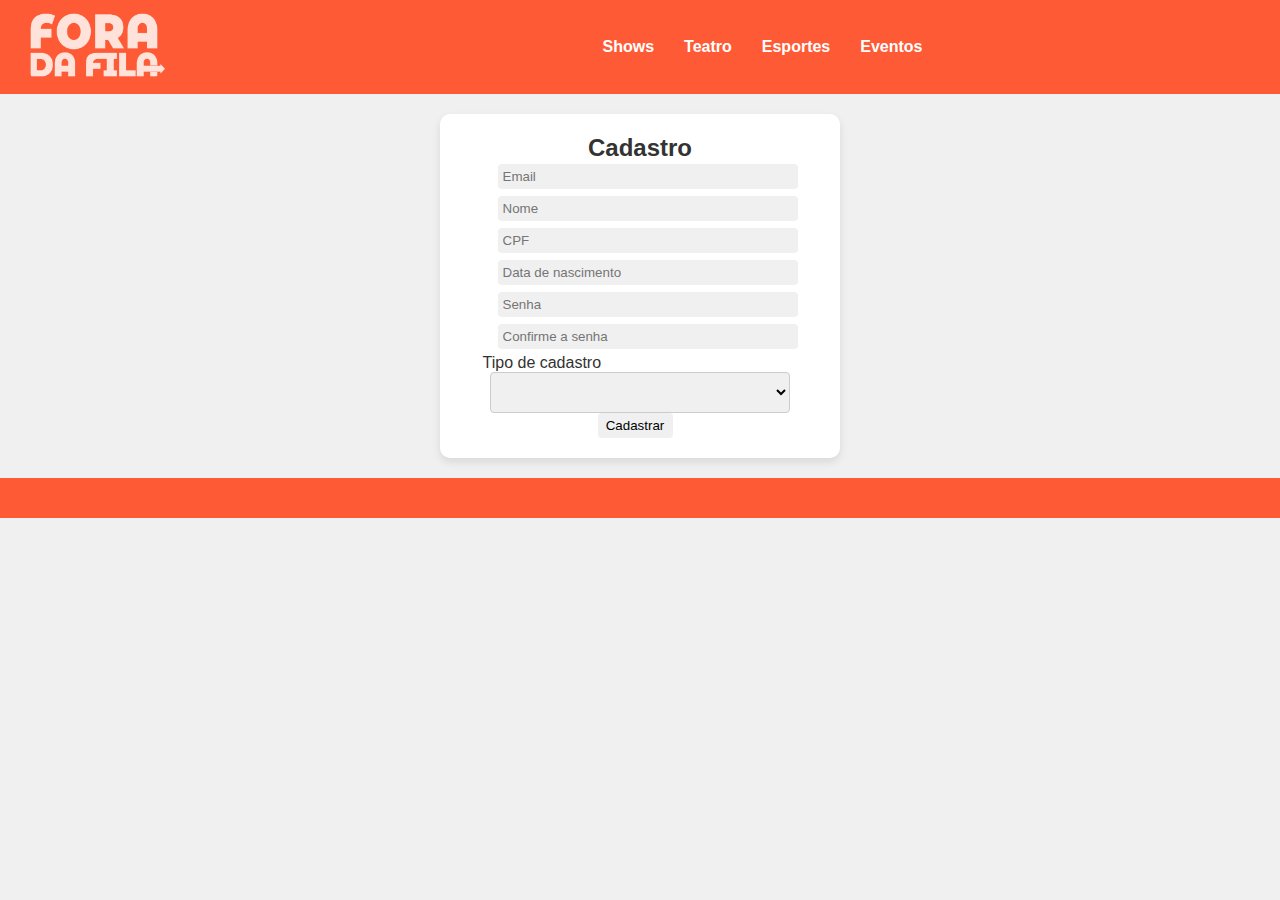
==== app/foradafila/src/main/webapp/telas/cadastro.html @ 4524bb1a "Upload da tela de cadastro e alterações na tela de login" ====
<!DOCTYPE html>
<html lang="en">
<head>
    <meta charset="UTF-8">
    <meta name="viewport" content="width=device-width, initial-scale=1.0">
    <title>Cadastro</title>
    <link rel="stylesheet" href="../css/styles.css">
</head>
<body>
<header>
    <a href="../index.html">
        <div class="logo">
            <img src="../img/logo.png" alt="Fora da Fila" class="logo-img">
        </div>
    </a>
    <nav>
        <ul class="menu-cabecalho">
            <li><a href="#">Shows</a></li>
            <li><a href="#">Teatro</a></li>
            <li><a href="#">Esportes</a></li>
            <li><a href="#">Eventos</a></li>
        </ul>

    </nav>
</header>
<div class="card-login">
    <section class="login-section">
        <h2 class="text-card">Cadastro</h2>
        <form action="login" method="post">

                <!-- Campo do email -->
            <div class="form-group">
                <label for="email"></label>
                <input type="text" name="email" id="email" class="input" placeholder="Email" required>
            </div>

            <!-- Campo do nome -->
            <div class="form-group">
                <label for="nome"></label>
                <input type="text" name="noome" id="nome" class="input" placeholder="Nome" required>
            </div>

            <!-- Campo do CPF -->
            <div class="form-group">
                <label for="cpf"></label>
                <input type="text" name="cpf" id="cpf" class="input" placeholder="CPF" required>
            </div>

            <!-- Campo do nascimento -->
            <div class="form-group">
                <label for="nascimento"></label>
                <input type="text" name="nascimento" id="nascimento" class="input"
                       placeholder="Data de nascimento" required onfocus="(this.type='date')">
            </div>



            <!-- Campo da senha -->
            <div class="form-group">
                <label for="password"></label>
                <input type="password" name="password" id="password" class="input" placeholder="Senha" required>
            </div>

            <!-- Campo confirme a senha -->
            <div class="form-group">
                <label for="password_confirm"></label>
                <input type="password" name="password_confirm" id="password_confirm" class="input" placeholder="Confirme a senha" required>
            </div>

            <!-- Campo tipo de cadastro -->
            <div class="form-group">
                <label for="tipo">Tipo de cadastro</label>
                <select name="tipo" id="tipo" class="select">
                    <option value="padrao" id="padrao"> </option>
                    <option value="comprador" id="comprador">Comprador</option>
                    <option value="vendedor" id="vendedor">Vendedor</option>
                    <option value="admin" id="admin">Admin</option>
                </select>
            </div>

            <button type="submit" class="buttons">Cadastrar</button>

        </form>
    </section>
</div>

<footer>
    <p></p>
</footer>
</body>
</html>
---- app/foradafila/src/main/webapp/css/styles.css ----
/* Reset básico */
* {
    margin: 0;
    padding: 0;
    box-sizing: border-box;
}

body {
    font-family: Arial, sans-serif;
    background-color: #f0f0f0;
    color: #333;

}

header {
    background-color: #ff5a36;
    padding: 0px;
    padding-left: 20px;
    display: flex;
    justify-content: space-between;
    align-items: center;
    flex-wrap: wrap;
}


nav ul {
    list-style: none;
    display: flex;
    gap: 20px;
}

nav ul li a {
    color: white;
    text-decoration: none;
    font-weight: bold;
}

.search i {
    color: white;
    font-size: 20px;
}

main {
    padding: 20px;
}

.highlight {
    display: flex;
    justify-content: center;
    margin-bottom: 40px;
}

.highlight-event {
    position: relative;
    width: 100%;
    max-width: 600px;
    height: 300px;
}

.highlight-event:hover img {
    scale: 1.1;
    transition: ease-in-out 0.25s;
}

.highlight-event img {
    width: 100%;
    height: 100%;
    object-fit: cover;
    border-radius: 10px;
}

.event-info {
    position: absolute;
    bottom: 20px;
    left: 20px;
    color: white;
}

.event-info h2 {
    font-size: 24px;
}

.event-info p {
    font-size: 18px;
}

.events h3 {
    margin-bottom: 20px;
    font-size: 20px;
}

.event-grid {
    display: grid;
    grid-template-columns: repeat(4, 1fr);
    gap: 20px;
    margin-bottom: 40px;
}

.event-card {
    background-color: white;
    height: 150px;
    border-radius: 10px;
    box-shadow: 0 4px 8px rgba(0, 0, 0, 0.1);
}

footer {
    background-color: #ff5a36;
    padding: 20px;
    display: flex;
    justify-content: space-between;
    align-items: center;
    flex-wrap: wrap;
}

.footer-menu ul {
    list-style: none;
    display: flex;
    gap: 20px;
}

.footer-menu ul li a {
    color: white;
    text-decoration: none;
    font-size: 14px;
}

.social-media a {
    color: white;
    font-size: 20px;
    margin-left: 10px;
}

.logo img {
    width: 150px;
    height: auto;
    margin: 0px;
    margin-top: -30px;
    margin-bottom: -30px;
}

.menu-cabecalho{
    display: flex;
    justify-content: center;
    align-items: center;
    width: 100%;
    font-family: 'Roboto', sans-serif;
    gap: 30px;
    padding-left: 75px;
}


.input{
    border-radius: 4px;
    background-color: #f0f0f0;
    font-family: 'Roboto', sans-serif;
    height: 25px;
    width: 300px;
    margin-top: 2px;
    margin-left:15px;
    margin-bottom: 5px;
    border: none;
    padding: 10px 5px;

}
.buttons{
    border-radius: 4px;
    background-color: #f0f0f0;
    font-family: 'Roboto', sans-serif;
    height: 25px;
    width: 75px;
    margin-left: 5px;
    margin-right: 15px;
    border: none;
}

.buttons:active{
    background-color: #f8b29c;
    color: white;
    border: 1px solid #333;

}

.card-login {
    display: flex;
    justify-content: left;
    align-items: center;
    width: 100%;
    font-family: 'Roboto', sans-serif;
    gap: 30px;
    padding: 20px;
    background-color: white;
    border-radius: 10px;
    box-shadow: 0 4px 8px rgba(0, 0, 0, 0.1);
    margin: 20px auto;
    max-width: 400px;
    text-align: center;
    flex-direction: column;
}

.select {
    width: 100%;
    max-width: 300px;
    padding: 10px;
    border-radius: 4px;
    background-color: #f0f0f0;
    border: 1px solid #ccc;
    font-family: 'Roboto', sans-serif;
    font-size: 16px;
    text-align: center;
    display: block;
    margin-left: auto;
    margin-right: auto;
}

.links {
    text-decoration: none;
    color: #ff5a36;
    font-weight: bold;
    transition: color 0.3s ease;
    padding-top: 5px;
}

.links:hover {
    color: #131324;
}

.form-group{
    text-align: left;
}


nav {
    flex: 1;
    display: flex;
    justify-content: center;
}
/* Responsividade */

@media (max-width: 768px) {
    nav ul {
        flex-wrap: wrap;
        justify-content: center;
        gap: 10px;
    }

    .event-grid {
        grid-template-columns: repeat(2, 1fr);
    }

    .highlight-event {
        height: 200px;
    }

    .event-info h2 {
        font-size: 20px;
    }

    .event-info p {
        font-size: 16px;
    }

    footer {
        flex-direction: column;
        text-align: center;
        gap: 10px;
    }
}

@media (max-width: 480px) {
    .event-grid {
        grid-template-columns: 1fr;
    }

    .highlight-event {
        height: 150px;
    }

    .event-info h2 {
        font-size: 18px;
    }

    .event-info p {
        font-size: 14px;
    }

    nav ul {
        gap: 5px;
    }

    .search i {
        font-size: 16px;
    }

    footer {
        gap: 5px;
    }
}
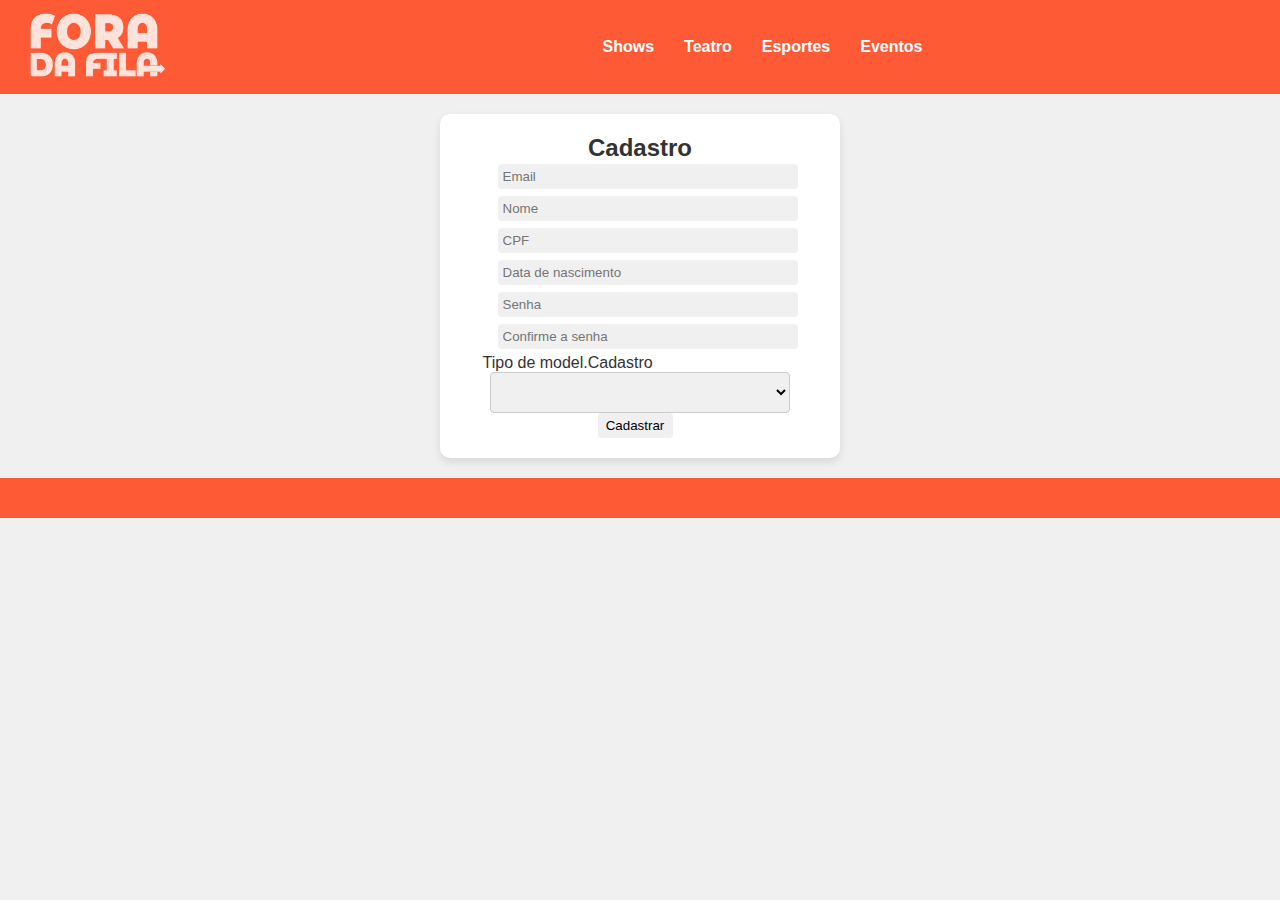
==== commit 075cae72: "Criação do função create e da função read (a função create está ok! a read estamos com algum problem" ====
--- a/app/foradafila/src/main/webapp/telas/cadastro.html
+++ b/app/foradafila/src/main/webapp/telas/cadastro.html
@@ -26,7 +26,7 @@
 <div class="card-login">
     <section class="login-section">
         <h2 class="text-card">Cadastro</h2>
-        <form action="login" method="post">
+        <form action="/createForaDaFila" method="post">
 
                 <!-- Campo do email -->
             <div class="form-group">
@@ -37,7 +37,7 @@
             <!-- Campo do nome -->
             <div class="form-group">
                 <label for="nome"></label>
-                <input type="text" name="noome" id="nome" class="input" placeholder="Nome" required>
+                <input type="text" name="nome" id="nome" class="input" placeholder="Nome" required>
             </div>
 
             <!-- Campo do CPF -->
@@ -67,13 +67,12 @@
                 <input type="password" name="password_confirm" id="password_confirm" class="input" placeholder="Confirme a senha" required>
             </div>
 
-            <!-- Campo tipo de cadastro -->
+            <!-- Campo tipo de model.Cadastro -->
             <div class="form-group">
-                <label for="tipo">Tipo de cadastro</label>
+                <label for="tipo">Tipo de model.Cadastro</label>
                 <select name="tipo" id="tipo" class="select">
                     <option value="padrao" id="padrao"> </option>
-                    <option value="comprador" id="comprador">Comprador</option>
-                    <option value="vendedor" id="vendedor">Vendedor</option>
+                    <option value="usuario" id="usuario">Usuário</option>
                     <option value="admin" id="admin">Admin</option>
                 </select>
             </div>
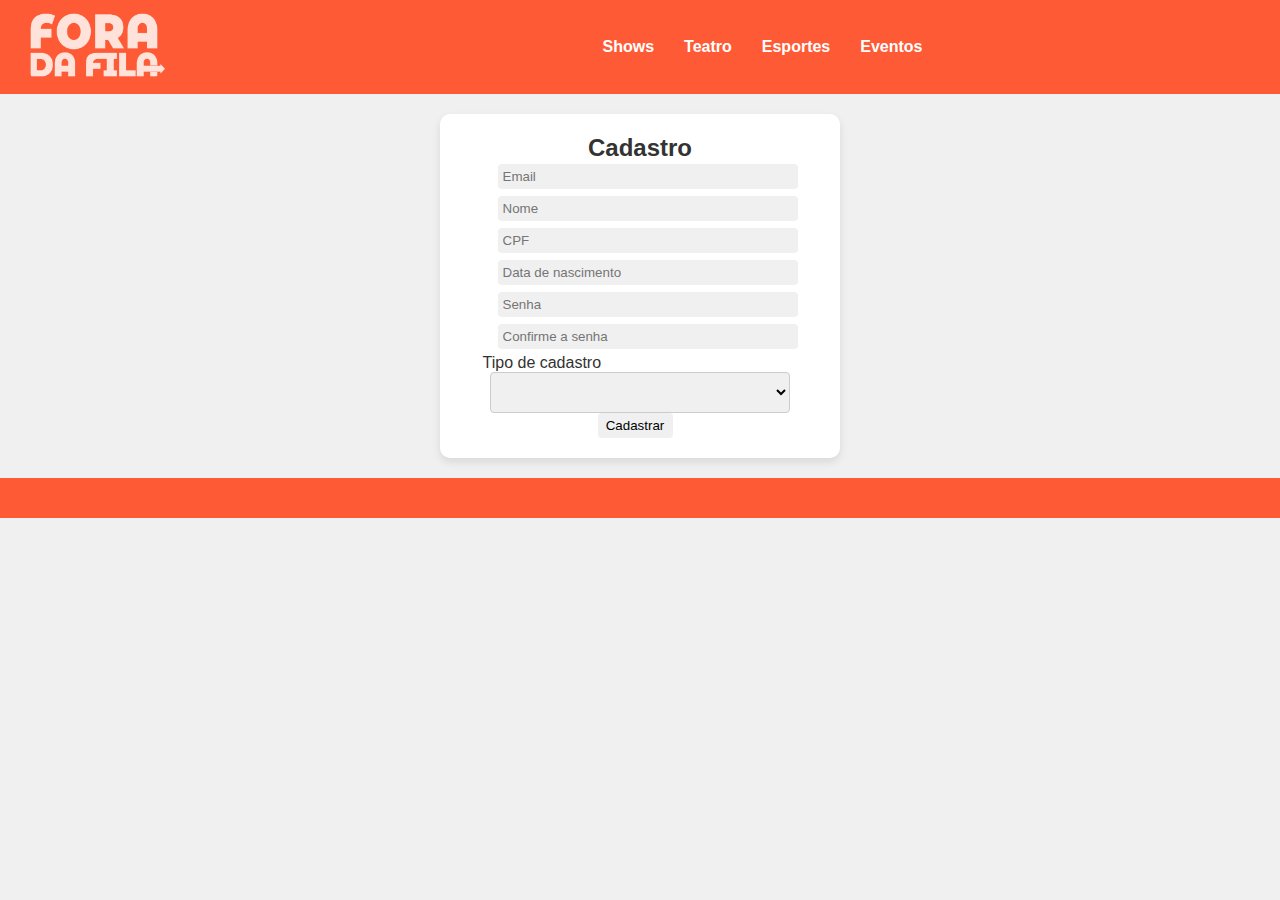
==== commit 7f61ce4b: "Formatação do Dashboard de usuários" ====
--- a/app/foradafila/src/main/webapp/telas/cadastro.html
+++ b/app/foradafila/src/main/webapp/telas/cadastro.html
@@ -69,7 +69,7 @@
 
             <!-- Campo tipo de model.Cadastro -->
             <div class="form-group">
-                <label for="tipo">Tipo de model.Cadastro</label>
+                <label for="tipo">Tipo de cadastro</label>
                 <select name="tipo" id="tipo" class="select">
                     <option value="padrao" id="padrao"> </option>
                     <option value="usuario" id="usuario">Usuário</option>
--- a/app/foradafila/src/main/webapp/css/styles.css
+++ b/app/foradafila/src/main/webapp/css/styles.css
@@ -10,6 +10,7 @@
     background-color: #f0f0f0;
     color: #333;
 
+
 }
 
 header {
@@ -20,6 +21,48 @@
     justify-content: space-between;
     align-items: center;
     flex-wrap: wrap;
+}
+
+h1{
+    text-align: center;
+}
+table {
+    width: 100%;
+    border-collapse: collapse;
+    background-color: #fff;
+    box-shadow: 0 4px 8px rgba(0, 0, 0, 0.1);
+}
+
+/* Cabeçalho da tabela */
+th {
+    background-color: #ff5a36;
+    color: #fff;
+    padding: 12px;
+    font-weight: 600;
+    text-transform: uppercase;
+    letter-spacing: 0.05em;
+}
+
+/* Células da tabela */
+td {
+    padding: 12px;
+    border-bottom: 1px solid #ddd;
+    color: #555;
+}
+
+/* Estilo das linhas */
+tr:nth-child(even) {
+    background-color: #f9f9f9;
+}
+
+/* Estilo das últimas linhas da tabela */
+tr:last-child td {
+    border-bottom: none;
+}
+
+/* Efeito de hover */
+tr:hover {
+    background-color: #f1f1f1;
 }
 
 
